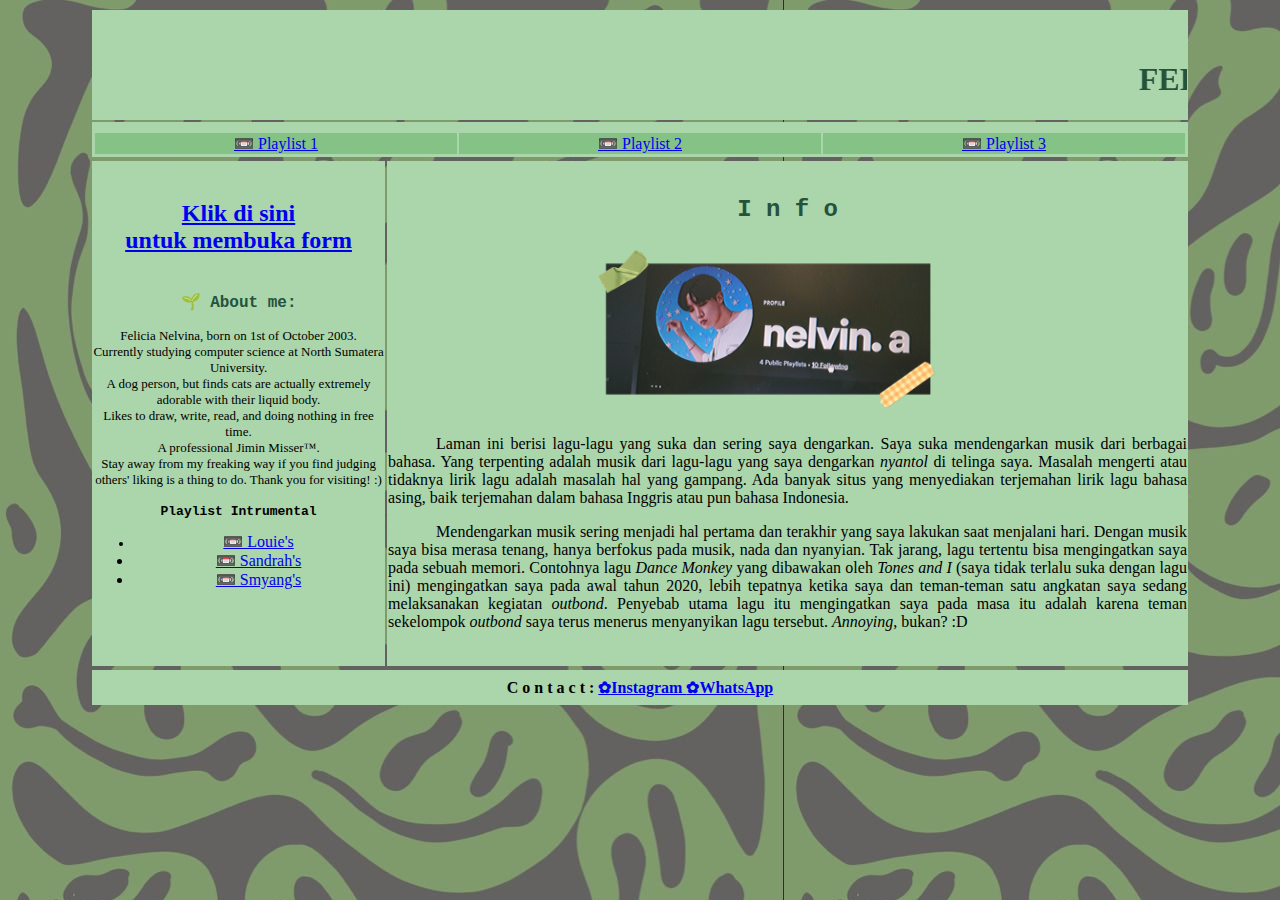
==== index.html @ dc300326 "Added new files" ====
<html>
<head>
    <title>Felicia's Playlist Page</title>
</head>
<body background="Sage green iPhone Wallpaper.jpg">
<body>
    <table width="1100px" align="center">
        <tr>
            <td colspan="2" height="110px" bgcolor="#ABD5AB" valign="bottom"><H1><marquee><font face="Bookman Old Style" color="#25523B">FELICIA'S PLAYLIST PAGE</font><br></marquee></H1></td>
        </tr>
         <tr>
             <td colspan="2" height="35px" bgcolor="#ABD5AB" width="1100px" valign="bottom">
                 <table>
                     <tr bgcolor="#85C285">
                         <td width="365px" align="center"><a href="https://open.spotify.com/playlist/16OaKZEnoRXVYuwxpG50RG?si=723bc13258b54c62"><font face="Bookman Old Style">📼 Playlist 1</td>
                         <td width="365px" align="center"><a href="https://open.spotify.com/playlist/4OaMSdYaKMN7mcjLzQptBJ?si=b33730e76708490a"><font face="Bookman Old Style">📼 Playlist 2</td>
                         <td width="365px" align="center"><a href="https://youtube.com/playlist?list=PL_lyq3mZNvAo3JE0ONaJ_YWNujWLsHW9I"><font face="Bookman Old Style">📼 Playlist 3</td>
                     </tr>
                 </table>
             </td>
         </tr>
    </table>
    <table width="1100px" align="center">
         <tr>
            <td height="440px" width="200px" bgcolor="#ABD5AB" valign="top">
                <hl align="center" ><p><br /><font face="Bookman Old Style" color="#25523B"><b><a href="https://formkuispu.000webhostapp.com/"><h2>Klik di sini <br /> untuk membuka form</h2></a></b></p></hl>
                 <hl align="center" ><p><br /><font face="Courier New" color="#25523B"><b>🌱 About me:</b></p></hl>
                 <hl align="center" ><p><font face="Times New Roman" color="black" font size="2">Felicia Nelvina, born on 1st of October 2003.<br />Currently studying computer science at North Sumatera University. <br />A dog person, but finds cats are actually extremely adorable with their liquid body. <br />Likes to draw, write, read, and doing nothing in free time. <br />A professional Jimin Misser™. <br />Stay away from my freaking way if you find judging others' liking is a thing to do. Thank you for visiting! :)</p></hl>
                 <hl align="center" >
                    <p><font face="Courier New"><b>Playlist Intrumental</b>
                         <ul>
                         <li><a href="https://open.spotify.com/album/1AnUkGWhC8CPsxewTcxlvD?si=2r0zy5ZqSOGnRGHY-r2yPQ&dl_branch=1"><font face="Bookman Old Style" font size="3">📼 Louie's</li>
                         <li><a href="https://open.spotify.com/album/2g7Fepd1zAsvFXqEcDsXuS?si=jZ6vyXOZQwq4rR821wPDnA&dl_branch=1"><font face="Bookman Old Style" font size="3">📼 Sandrah's</li>
                         <li><a href="https://open.spotify.com/playlist/52Pg2n7zzCYom0VphHNv6v?si=9876c3b0d7954b8c"><font face="Bookman Old Style" font size="3">📼 Smyang's</li>
                        </ul>
                    </p>
                    
            </td>

            <td width="500px" height="440px" bgcolor="#ABD5AB" valign="top">
                 <br />
                 <hl align="center" ><p><font size="5" font face="Courier New" color="#25523B"><b> I n f o </b></font><br></p></hl>
                 <img src="PicsArt_08-30-03.06.39.png" width="550" height="180" align="middle"/>
                 <p style="text-align: justify; text-indent: 0.5in;"><font face="Times New Roman" font size="3">Laman ini berisi lagu-lagu yang suka dan sering saya dengarkan. Saya suka mendengarkan musik dari berbagai bahasa. Yang terpenting adalah musik dari lagu-lagu yang saya dengarkan <i>nyantol</i> di telinga saya. Masalah mengerti atau tidaknya lirik lagu adalah masalah hal yang gampang. Ada banyak situs yang menyediakan terjemahan lirik lagu bahasa asing, baik terjemahan dalam bahasa Inggris atau pun bahasa Indonesia.</p>
                 <p style="text-align: justify; text-indent: 0.5in;"><font face="Times New Roman" font size="3">Mendengarkan musik sering menjadi hal pertama dan terakhir yang saya lakukan saat menjalani hari. Dengan musik saya bisa merasa tenang, hanya berfokus pada musik, nada dan nyanyian. Tak jarang, lagu tertentu bisa mengingatkan saya pada sebuah memori. Contohnya lagu <i>Dance Monkey</i> yang dibawakan oleh <i>Tones and I</i> (saya tidak terlalu suka dengan lagu ini) mengingatkan saya pada awal tahun 2020, lebih tepatnya ketika saya dan teman-teman satu angkatan saya sedang melaksanakan kegiatan <i>outbond</i>. Penyebab utama lagu itu mengingatkan saya pada masa itu adalah karena teman sekelompok <i>outbond</i> saya terus menerus menyanyikan lagu tersebut. <i>Annoying</i>, bukan? :D</p>
                 <br />
            </td>
        </tr>
    </table>
    <table width="1100px" align="center">
         <tr>
             <td colspan="2" height="35px" width="1100px" bgcolor="#ABD5AB">
                <hl align="center" ><p><font face="Bookman Old Style"><b>C o n t a c t : <a href="https://www.instagram.com/rkife_/">✿Instagram <a href="https://wa.wizard.id/1fdaf8">✿WhatsApp</b></font> </p></hl>
            
             </td>
         </tr>
    </table>
</body>
</html>
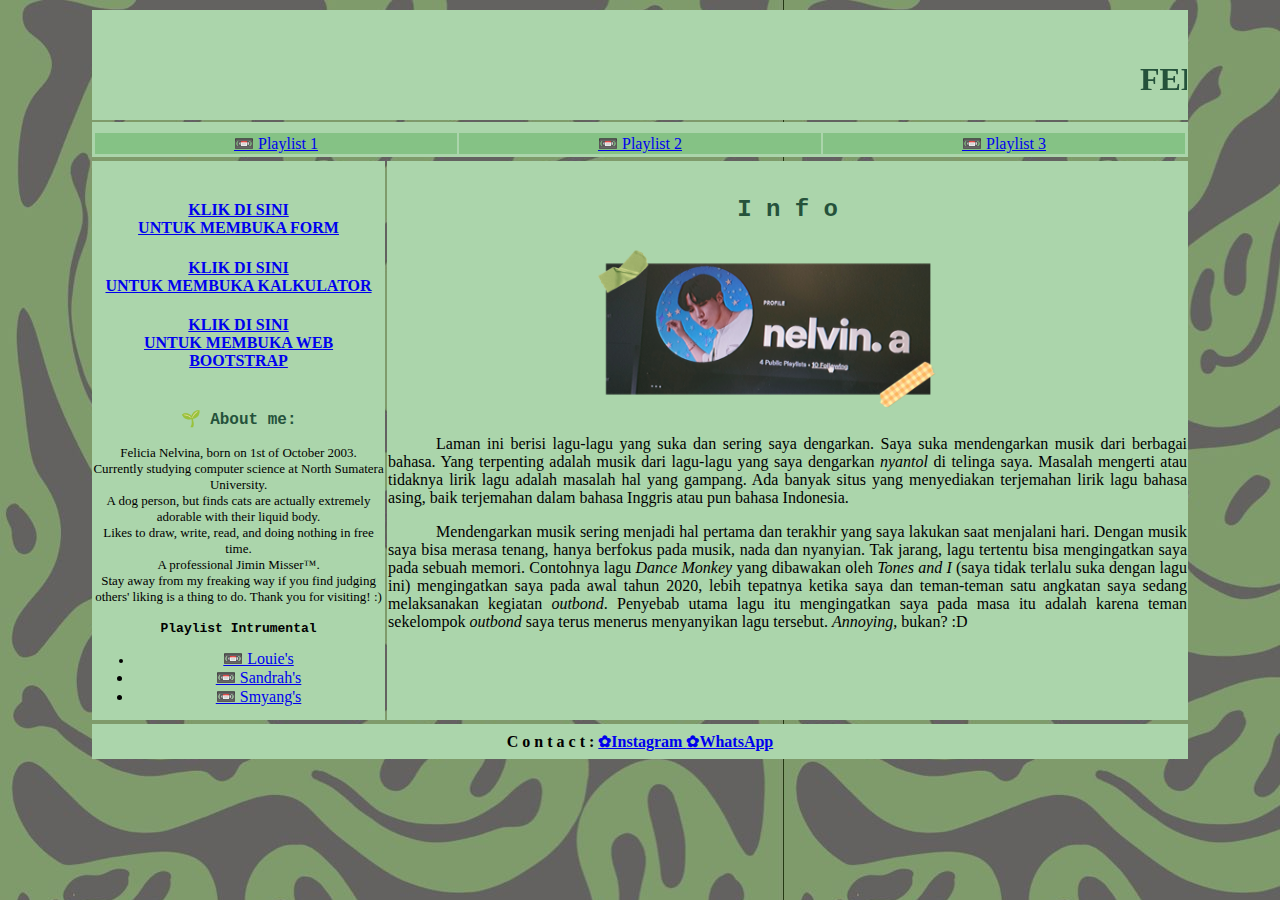
==== commit 840bd839: "Add files via upload" ====
--- a/index.html
+++ b/index.html
@@ -1,59 +1,61 @@
-<html>
-<head>
-    <title>Felicia's Playlist Page</title>
-</head>
-<body background="Sage green iPhone Wallpaper.jpg">
-<body>
-    <table width="1100px" align="center">
-        <tr>
-            <td colspan="2" height="110px" bgcolor="#ABD5AB" valign="bottom"><H1><marquee><font face="Bookman Old Style" color="#25523B">FELICIA'S PLAYLIST PAGE</font><br></marquee></H1></td>
-        </tr>
-         <tr>
-             <td colspan="2" height="35px" bgcolor="#ABD5AB" width="1100px" valign="bottom">
-                 <table>
-                     <tr bgcolor="#85C285">
-                         <td width="365px" align="center"><a href="https://open.spotify.com/playlist/16OaKZEnoRXVYuwxpG50RG?si=723bc13258b54c62"><font face="Bookman Old Style">📼 Playlist 1</td>
-                         <td width="365px" align="center"><a href="https://open.spotify.com/playlist/4OaMSdYaKMN7mcjLzQptBJ?si=b33730e76708490a"><font face="Bookman Old Style">📼 Playlist 2</td>
-                         <td width="365px" align="center"><a href="https://youtube.com/playlist?list=PL_lyq3mZNvAo3JE0ONaJ_YWNujWLsHW9I"><font face="Bookman Old Style">📼 Playlist 3</td>
-                     </tr>
-                 </table>
-             </td>
-         </tr>
-    </table>
-    <table width="1100px" align="center">
-         <tr>
-            <td height="440px" width="200px" bgcolor="#ABD5AB" valign="top">
-                <hl align="center" ><p><br /><font face="Bookman Old Style" color="#25523B"><b><a href="https://formkuispu.000webhostapp.com/"><h2>Klik di sini <br /> untuk membuka form</h2></a></b></p></hl>
-                 <hl align="center" ><p><br /><font face="Courier New" color="#25523B"><b>🌱 About me:</b></p></hl>
-                 <hl align="center" ><p><font face="Times New Roman" color="black" font size="2">Felicia Nelvina, born on 1st of October 2003.<br />Currently studying computer science at North Sumatera University. <br />A dog person, but finds cats are actually extremely adorable with their liquid body. <br />Likes to draw, write, read, and doing nothing in free time. <br />A professional Jimin Misser™. <br />Stay away from my freaking way if you find judging others' liking is a thing to do. Thank you for visiting! :)</p></hl>
-                 <hl align="center" >
-                    <p><font face="Courier New"><b>Playlist Intrumental</b>
-                         <ul>
-                         <li><a href="https://open.spotify.com/album/1AnUkGWhC8CPsxewTcxlvD?si=2r0zy5ZqSOGnRGHY-r2yPQ&dl_branch=1"><font face="Bookman Old Style" font size="3">📼 Louie's</li>
-                         <li><a href="https://open.spotify.com/album/2g7Fepd1zAsvFXqEcDsXuS?si=jZ6vyXOZQwq4rR821wPDnA&dl_branch=1"><font face="Bookman Old Style" font size="3">📼 Sandrah's</li>
-                         <li><a href="https://open.spotify.com/playlist/52Pg2n7zzCYom0VphHNv6v?si=9876c3b0d7954b8c"><font face="Bookman Old Style" font size="3">📼 Smyang's</li>
-                        </ul>
-                    </p>
-                    
-            </td>
-
-            <td width="500px" height="440px" bgcolor="#ABD5AB" valign="top">
-                 <br />
-                 <hl align="center" ><p><font size="5" font face="Courier New" color="#25523B"><b> I n f o </b></font><br></p></hl>
-                 <img src="PicsArt_08-30-03.06.39.png" width="550" height="180" align="middle"/>
-                 <p style="text-align: justify; text-indent: 0.5in;"><font face="Times New Roman" font size="3">Laman ini berisi lagu-lagu yang suka dan sering saya dengarkan. Saya suka mendengarkan musik dari berbagai bahasa. Yang terpenting adalah musik dari lagu-lagu yang saya dengarkan <i>nyantol</i> di telinga saya. Masalah mengerti atau tidaknya lirik lagu adalah masalah hal yang gampang. Ada banyak situs yang menyediakan terjemahan lirik lagu bahasa asing, baik terjemahan dalam bahasa Inggris atau pun bahasa Indonesia.</p>
-                 <p style="text-align: justify; text-indent: 0.5in;"><font face="Times New Roman" font size="3">Mendengarkan musik sering menjadi hal pertama dan terakhir yang saya lakukan saat menjalani hari. Dengan musik saya bisa merasa tenang, hanya berfokus pada musik, nada dan nyanyian. Tak jarang, lagu tertentu bisa mengingatkan saya pada sebuah memori. Contohnya lagu <i>Dance Monkey</i> yang dibawakan oleh <i>Tones and I</i> (saya tidak terlalu suka dengan lagu ini) mengingatkan saya pada awal tahun 2020, lebih tepatnya ketika saya dan teman-teman satu angkatan saya sedang melaksanakan kegiatan <i>outbond</i>. Penyebab utama lagu itu mengingatkan saya pada masa itu adalah karena teman sekelompok <i>outbond</i> saya terus menerus menyanyikan lagu tersebut. <i>Annoying</i>, bukan? :D</p>
-                 <br />
-            </td>
-        </tr>
-    </table>
-    <table width="1100px" align="center">
-         <tr>
-             <td colspan="2" height="35px" width="1100px" bgcolor="#ABD5AB">
-                <hl align="center" ><p><font face="Bookman Old Style"><b>C o n t a c t : <a href="https://www.instagram.com/rkife_/">✿Instagram <a href="https://wa.wizard.id/1fdaf8">✿WhatsApp</b></font> </p></hl>
-            
-             </td>
-         </tr>
-    </table>
-</body>
+<html>
+<head>
+    <title>Felicia's Playlist Page</title>
+</head>
+<body background="Sage green iPhone Wallpaper.jpg">
+<body>
+    <table width="1100px" align="center">
+        <tr>
+            <td colspan="2" height="110px" bgcolor="#ABD5AB" valign="bottom"><H1><marquee><font face="Bookman Old Style" color="#25523B">FELICIA'S PLAYLIST PAGE</font><br></marquee></H1></td>
+        </tr>
+         <tr>
+             <td colspan="2" height="35px" bgcolor="#ABD5AB" width="1100px" valign="bottom">
+                 <table>
+                     <tr bgcolor="#85C285">
+                         <td width="365px" align="center"><a href="https://open.spotify.com/playlist/16OaKZEnoRXVYuwxpG50RG?si=723bc13258b54c62"><font face="Bookman Old Style">📼 Playlist 1</td>
+                         <td width="365px" align="center"><a href="https://open.spotify.com/playlist/4OaMSdYaKMN7mcjLzQptBJ?si=b33730e76708490a"><font face="Bookman Old Style">📼 Playlist 2</td>
+                         <td width="365px" align="center"><a href="https://youtube.com/playlist?list=PL_lyq3mZNvAo3JE0ONaJ_YWNujWLsHW9I"><font face="Bookman Old Style">📼 Playlist 3</td>
+                     </tr>
+                 </table>
+             </td>
+         </tr>
+    </table>
+    <table width="1100px" align="center">
+         <tr>
+            <td height="440px" width="200px" bgcolor="#ABD5AB" valign="top">
+                 <hl align="center" ><p><br /><font face="Bookman Old Style" color="#25523B"><b><a href="https://felicianlvn.github.io/tugas2/"><h4>KLIK DI SINI <br /> UNTUK MEMBUKA FORM</h4></a></b></p></hl>
+                 <hl align="center" ><p><font face="Bookman Old Style" color="#25523B"><b><a href="https://felicianlvn.github.io/tugas3/"><h4>KLIK DI SINI <br /> UNTUK MEMBUKA KALKULATOR</h4></a></b></p></hl>
+                    <hl align="center" ><p><font face="Bookman Old Style" color="#25523B"><b><a href="https://felicianlvn.github.io/tugas4/"><h4>KLIK DI SINI <br /> UNTUK MEMBUKA WEB BOOTSTRAP</h4></a></b></p></hl>
+                 <hl align="center" ><p><br /><font face="Courier New" color="#25523B"><b>🌱 About me:</b></p></hl>
+                 <hl align="center" ><p><font face="Times New Roman" color="black" font size="2">Felicia Nelvina, born on 1st of October 2003.<br />Currently studying computer science at North Sumatera University. <br />A dog person, but finds cats are actually extremely adorable with their liquid body. <br />Likes to draw, write, read, and doing nothing in free time. <br />A professional Jimin Misser™. <br />Stay away from my freaking way if you find judging others' liking is a thing to do. Thank you for visiting! :)</p></hl>
+                 <hl align="center" >
+                    <p><font face="Courier New"><b>Playlist Intrumental</b>
+                         <ul>
+                         <li><a href="https://open.spotify.com/album/1AnUkGWhC8CPsxewTcxlvD?si=2r0zy5ZqSOGnRGHY-r2yPQ&dl_branch=1"><font face="Bookman Old Style" font size="3">📼 Louie's</li>
+                         <li><a href="https://open.spotify.com/album/2g7Fepd1zAsvFXqEcDsXuS?si=jZ6vyXOZQwq4rR821wPDnA&dl_branch=1"><font face="Bookman Old Style" font size="3">📼 Sandrah's</li>
+                         <li><a href="https://open.spotify.com/playlist/52Pg2n7zzCYom0VphHNv6v?si=9876c3b0d7954b8c"><font face="Bookman Old Style" font size="3">📼 Smyang's</li>
+                        </ul>
+                    </p>
+                    
+            </td>
+
+            <td width="500px" height="440px" bgcolor="#ABD5AB" valign="top">
+                 <br />
+                 <hl align="center" ><p><font size="5" font face="Courier New" color="#25523B"><b> I n f o </b></font><br></p></hl>
+                 <img src="PicsArt_08-30-03.06.39.png" width="550" height="180" align="middle"/>
+                 <p style="text-align: justify; text-indent: 0.5in;"><font face="Times New Roman" font size="3">Laman ini berisi lagu-lagu yang suka dan sering saya dengarkan. Saya suka mendengarkan musik dari berbagai bahasa. Yang terpenting adalah musik dari lagu-lagu yang saya dengarkan <i>nyantol</i> di telinga saya. Masalah mengerti atau tidaknya lirik lagu adalah masalah hal yang gampang. Ada banyak situs yang menyediakan terjemahan lirik lagu bahasa asing, baik terjemahan dalam bahasa Inggris atau pun bahasa Indonesia.</p>
+                 <p style="text-align: justify; text-indent: 0.5in;"><font face="Times New Roman" font size="3">Mendengarkan musik sering menjadi hal pertama dan terakhir yang saya lakukan saat menjalani hari. Dengan musik saya bisa merasa tenang, hanya berfokus pada musik, nada dan nyanyian. Tak jarang, lagu tertentu bisa mengingatkan saya pada sebuah memori. Contohnya lagu <i>Dance Monkey</i> yang dibawakan oleh <i>Tones and I</i> (saya tidak terlalu suka dengan lagu ini) mengingatkan saya pada awal tahun 2020, lebih tepatnya ketika saya dan teman-teman satu angkatan saya sedang melaksanakan kegiatan <i>outbond</i>. Penyebab utama lagu itu mengingatkan saya pada masa itu adalah karena teman sekelompok <i>outbond</i> saya terus menerus menyanyikan lagu tersebut. <i>Annoying</i>, bukan? :D</p>
+                 <br />
+            </td>
+        </tr>
+    </table>
+    <table width="1100px" align="center">
+         <tr>
+             <td colspan="2" height="35px" width="1100px" bgcolor="#ABD5AB">
+                <hl align="center" ><p><font face="Bookman Old Style"><b>C o n t a c t : <a href="https://www.instagram.com/rkife_/">✿Instagram <a href="https://wa.wizard.id/1fdaf8">✿WhatsApp</b></font> </p></hl>
+            
+             </td>
+         </tr>
+    </table>
+</body>
 </html>